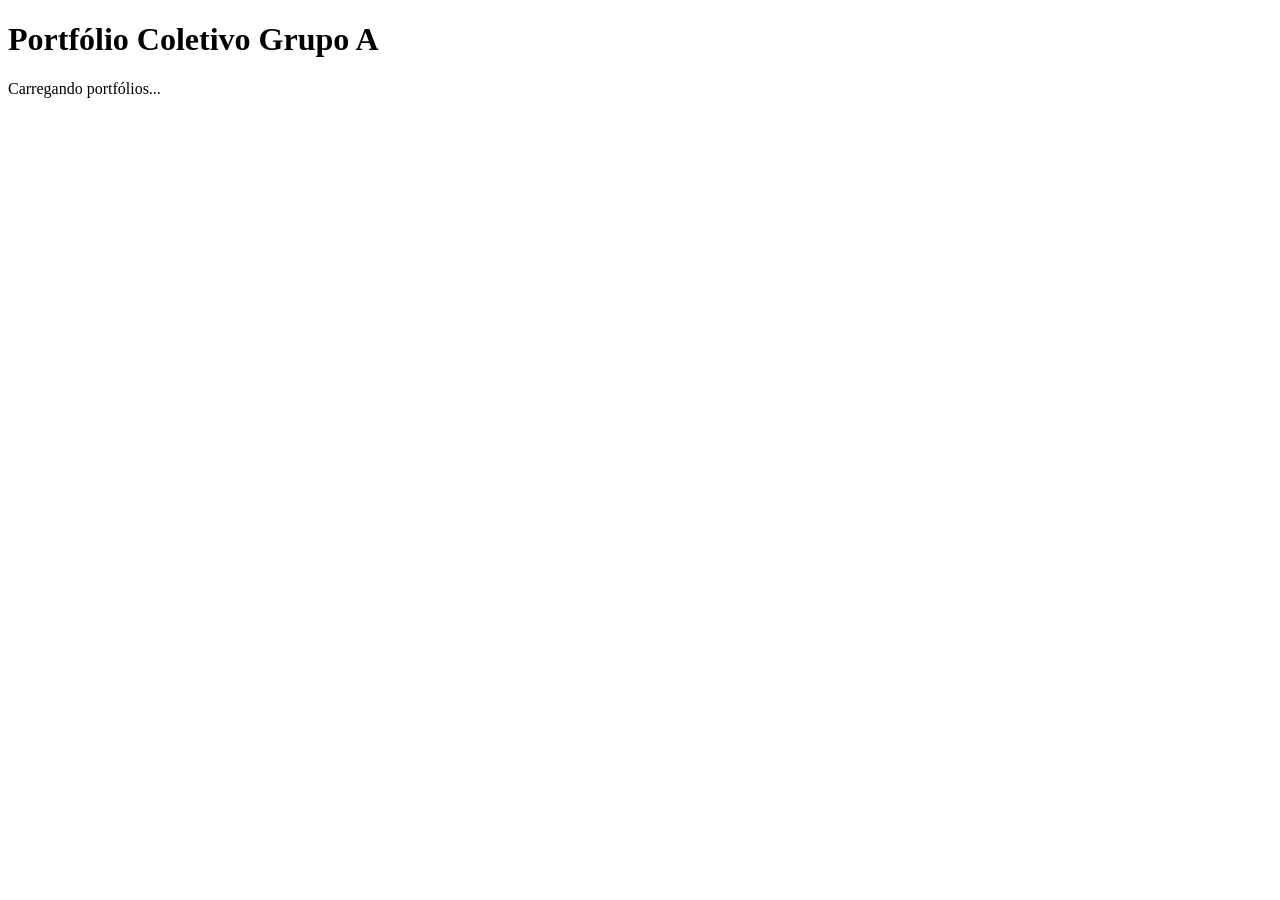
==== index.html @ 21829152 "Inicializa estrutura básica do portfolio coletivo" ====
<!DOCTYPE html>
<html>

<head>
    <title>Portfólio Coletivo - Grupo A</title>
    <link rel="stylesheet" href="css/style.css">
</head>

<body>
    <header>
        <h1>Portfólio Coletivo Grupo A</h1>
        <nav>
            <ul id="menu">
                <!-- Links serão adicionados -->
            </ul>
        </nav>
    </header>
    <main>
        <p>Carregando portfólios...</p>
    </main>
</body>

</html>
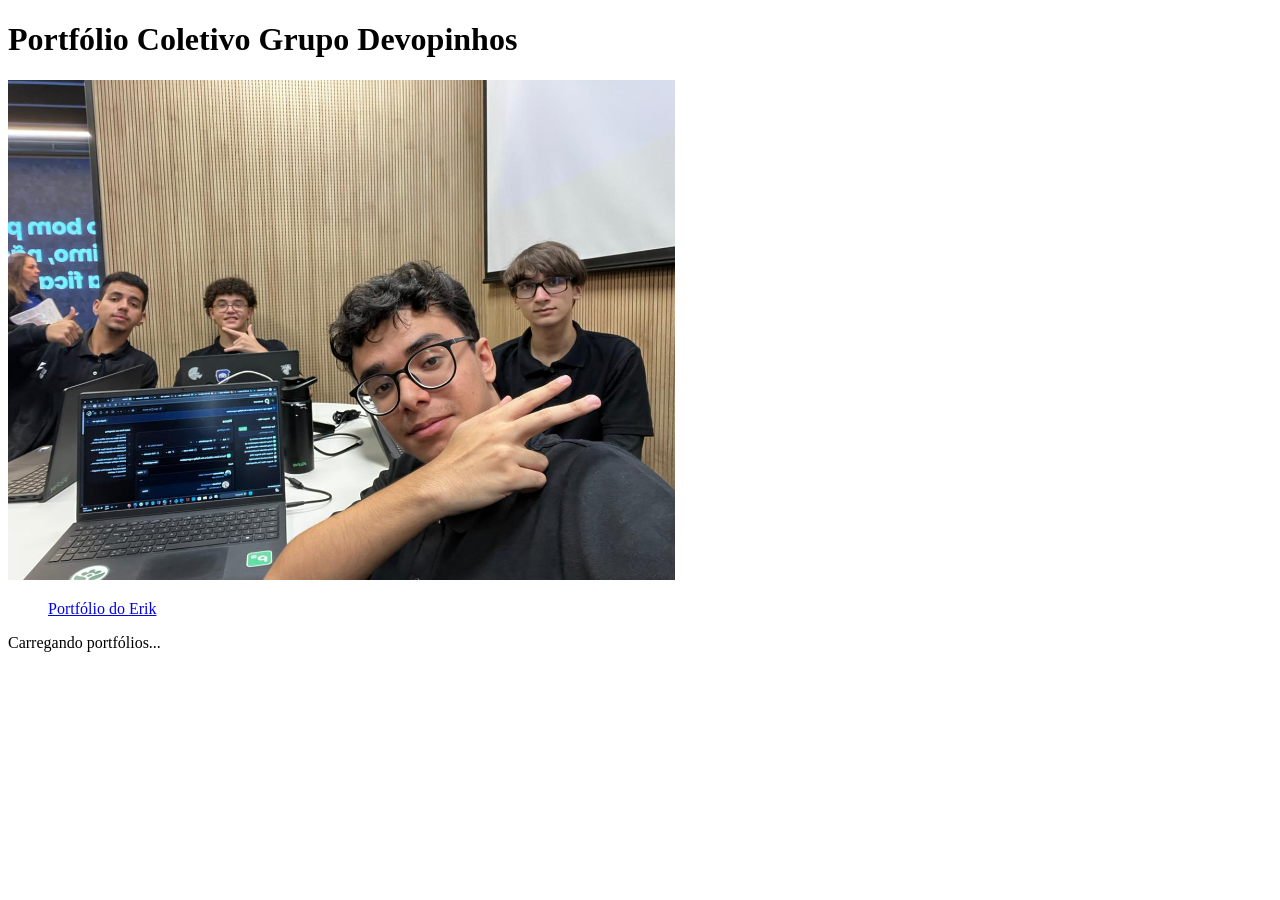
==== commit 9c43a21e: "feat: adiciona arquivos do portfólio do Erik Felipe" ====
--- a/index.html
+++ b/index.html
@@ -2,16 +2,17 @@
 <html>
 
 <head>
-    <title>Portfólio Coletivo - Grupo A</title>
-    <link rel="stylesheet" href="css/style.css">
+    <title>Portfólio Coletivo - Devopinhos </title>
+    <link rel="stylesheet" href="style.css">
 </head>
 
 <body>
     <header>
-        <h1>Portfólio Coletivo Grupo A</h1>
+        <h1>Portfólio Coletivo Grupo Devopinhos</h1>
+        <img src="devopinhos.jpeg" alt="Imagem do melhor grupo, Os Devopinhos">
         <nav>
             <ul id="menu">
-                <!-- Links serão adicionados -->
+                <a href="erik/erik.html">Portfólio do Erik</a>
             </ul>
         </nav>
     </header>
--- a/style.css
+++ b/style.css
@@ -0,0 +1,4 @@
+img{
+    max-height: 500px;
+    min-width: 100px;
+}
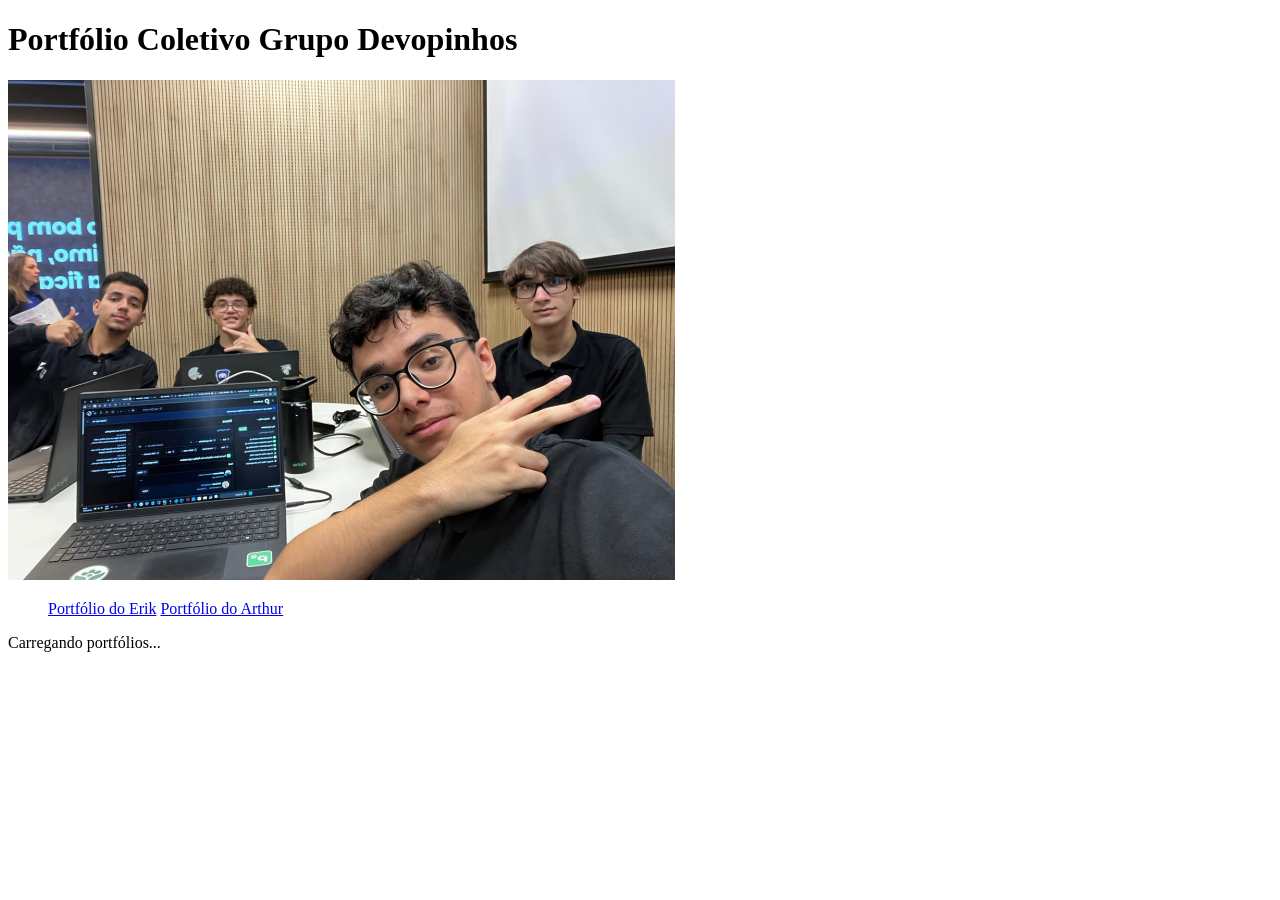
==== commit 6f02aff5: "adicionando a pagina do Arthur ao repositorio" ====
--- a/index.html
+++ b/index.html
@@ -13,6 +13,7 @@
         <nav>
             <ul id="menu">
                 <a href="erik/erik.html">Portfólio do Erik</a>
+                <a href="arthur/index.html">Portfólio do Arthur</a>
             </ul>
         </nav>
     </header>
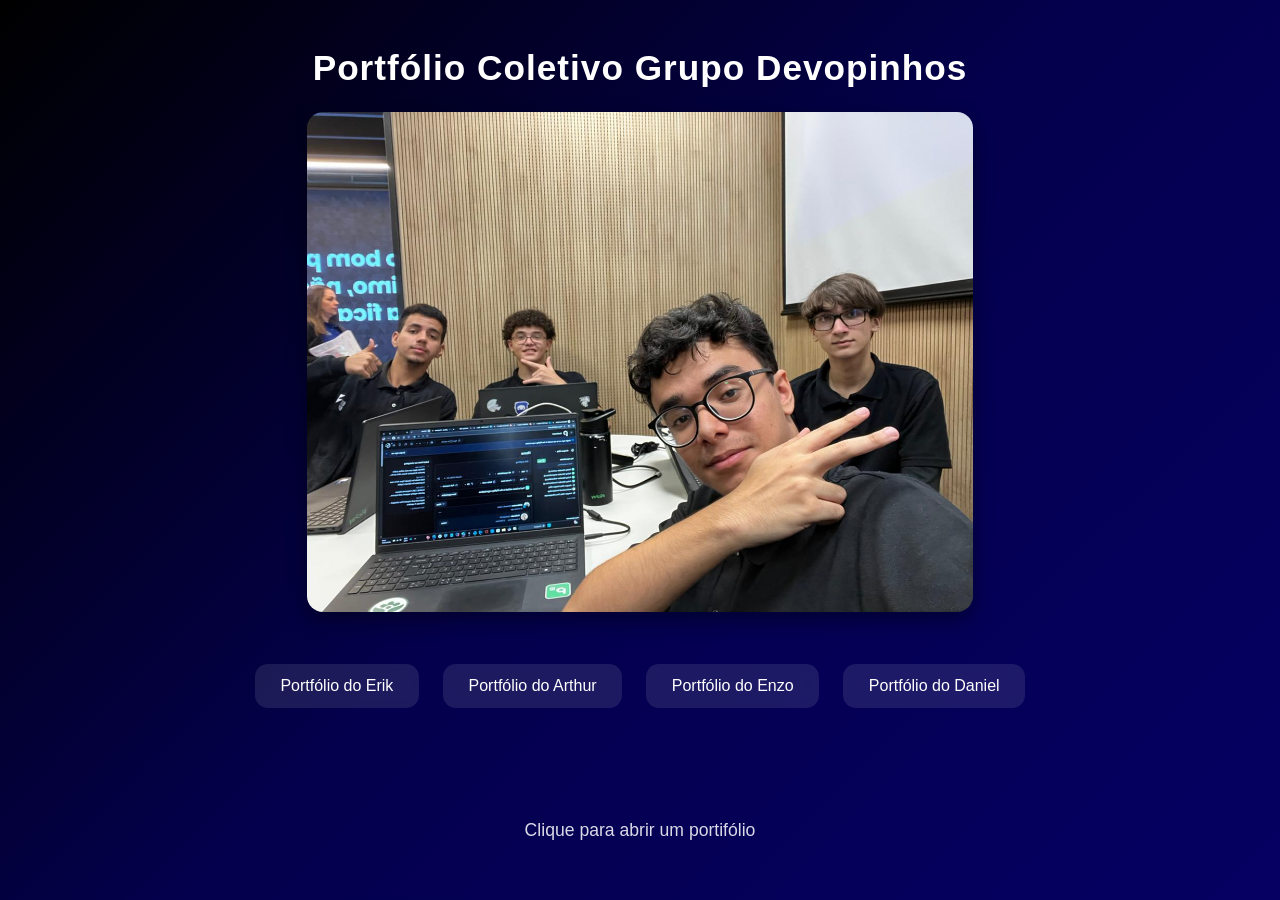
==== commit c2cd0b82: "add: adiciona o style css para a página principal" ====
--- a/index.html
+++ b/index.html
@@ -14,11 +14,13 @@
             <ul id="menu">
                 <a href="erik/erik.html">Portfólio do Erik</a>
                 <a href="arthur/index.html">Portfólio do Arthur</a>
+                <a href="Enzo/portfolio_enzo.html">Portfólio do Enzo</a>
+                <a href="zanqueta/sobremim-zanqueta.html">Portfólio do Daniel</a>
             </ul>
         </nav>
     </header>
     <main>
-        <p>Carregando portfólios...</p>
+        <p>Clique para abrir um portifólio</p>
     </main>
 </body>
 
--- a/style.css
+++ b/style.css
@@ -1,4 +1,73 @@
-img{
+* {
+    margin: 0;
+    padding: 0;
+    box-sizing: border-box;
+}
+
+body {
+    font-family: 'Segoe UI', Tahoma, Geneva, Verdana, sans-serif;
+    background: linear-gradient(135deg, #000000, #04004d, #050062);
+    color: #ffffff;
+    min-height: 100vh;
+}
+
+header {
+    text-align: center;
+    padding: 3rem 1rem;
+}
+
+header h1 {
+    font-size: 2.2rem;
+    margin-bottom: 1.5rem;
+    letter-spacing: 1px;
+}
+
+header img {
     max-height: 500px;
     min-width: 100px;
-}+    height: auto;
+    border-radius: 1rem;
+    margin-bottom: 2rem;
+    box-shadow: 0 8px 20px rgba(0, 0, 0, 0.4);
+}
+
+nav {
+    margin-top: 1rem;
+}
+
+#menu {
+    display: flex;
+    justify-content: center;
+    gap: 1.5rem;
+    list-style: none;
+    flex-wrap: wrap;
+}
+
+#menu a {
+    text-decoration: none;
+    color: #ffffff;
+    background-color: rgba(255, 255, 255, 0.1);
+    padding: 0.8rem 1.6rem;
+    border-radius: 0.8rem;
+    font-weight: 500;
+    transition: all 0.3s ease;
+    backdrop-filter: blur(6px);
+}
+
+#menu a:hover {
+    background-color: #00c6ff;
+    color: #0f2027;
+    transform: translateY(-4px);
+    box-shadow: 0 10px 25px rgba(0, 198, 255, 0.4);
+}
+
+main {
+    text-align: center;
+    margin-top: 3rem;
+    padding: 1rem;
+}
+
+main p {
+    font-size: 1.1rem;
+    opacity: 0.85;
+}
